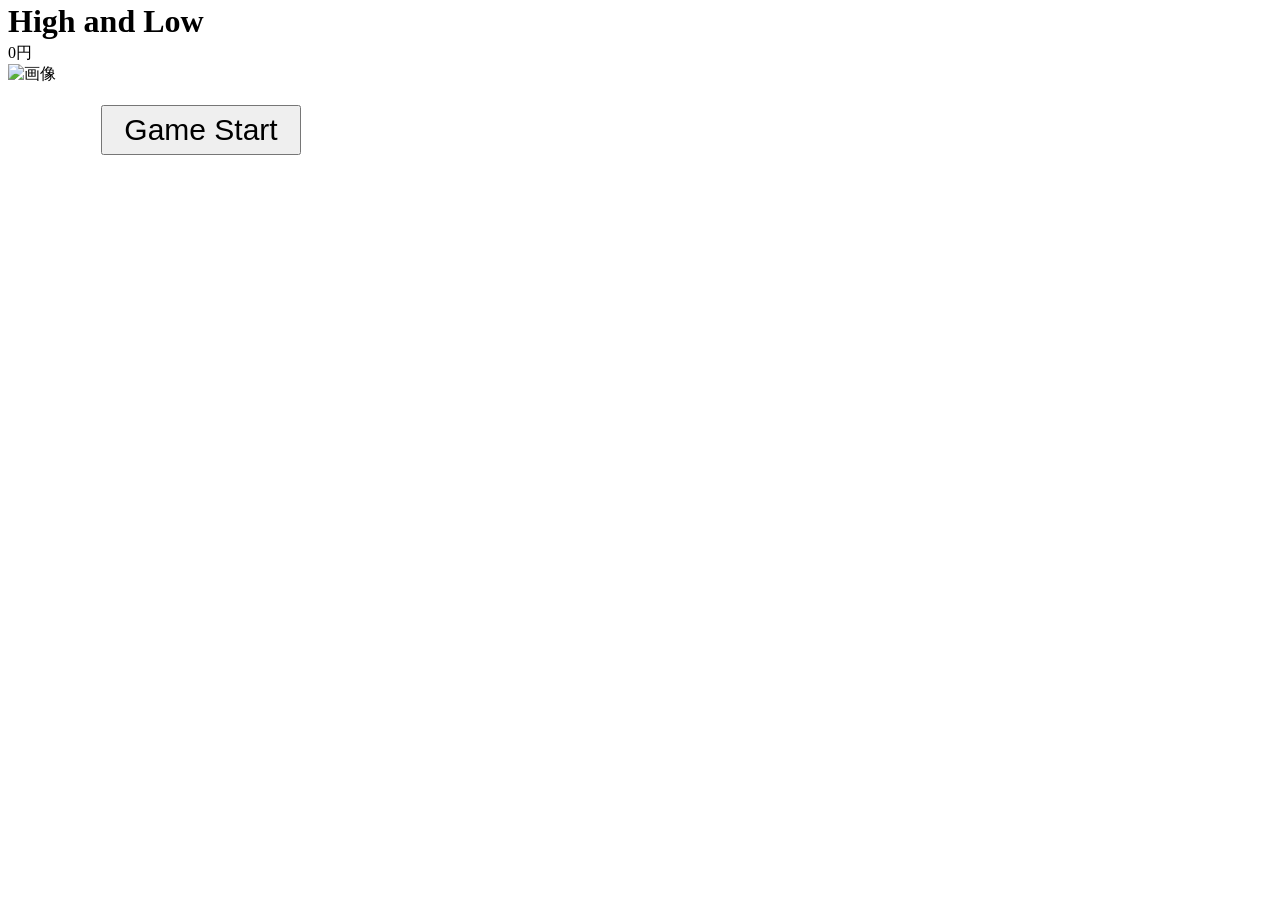
==== index.html @ c84df3c2 "Rename HaL.html to index.html" ====
<!DOCTYPE html>
<html>
 <head>
  <link rel="stylesheet" href="sabset.css">
  <title>High and Low</title>
  <meta charset="UTF-8">
  <meta http-equiv="X-UA-Compatible" content="IE=edge">
  <meta name="viewport" content="width=device-width, initial-scale=1.0">
 </head>
 <body>
  <h1>High and Low</h1><span id="score">0</span><span>円</span>
  <br><img id="cards" src="C:/Users/ic261224/Documents/HaL\cards/Start.png" alt="画像"><br>

  <div style="position: relative;">
  <h2 id="end"></h2>
　<button id="high" style="position:absolute; top:0px; left:30px;  display:none; width:100px; height:50px; font-size:30px;" onclick="high()">High</button>
  <button id="low" style="position:absolute; top:0px; left:250px; display:none; width:100px; height:50px; font-size:30px;" onclick="low()">Low</button>
  <button id="even" style="position:absolute; top:0px; left:165px; display:none; width:50px; height:50px; font-size:15px;" onclick="even()">Even</button>
  <button id="start" style="position:absolute; top:0px; left:93px; display:block; width:200px; height:50px; font-size:30px;" onclick="start()">Game Start</button>
  </div>
  <script src="HaL.js"></script>
 </body>
</html>
---- sabset.css ----
p {
 letter-spacing: -3px;
}
p,h1 {
  line-height: 0px;
}
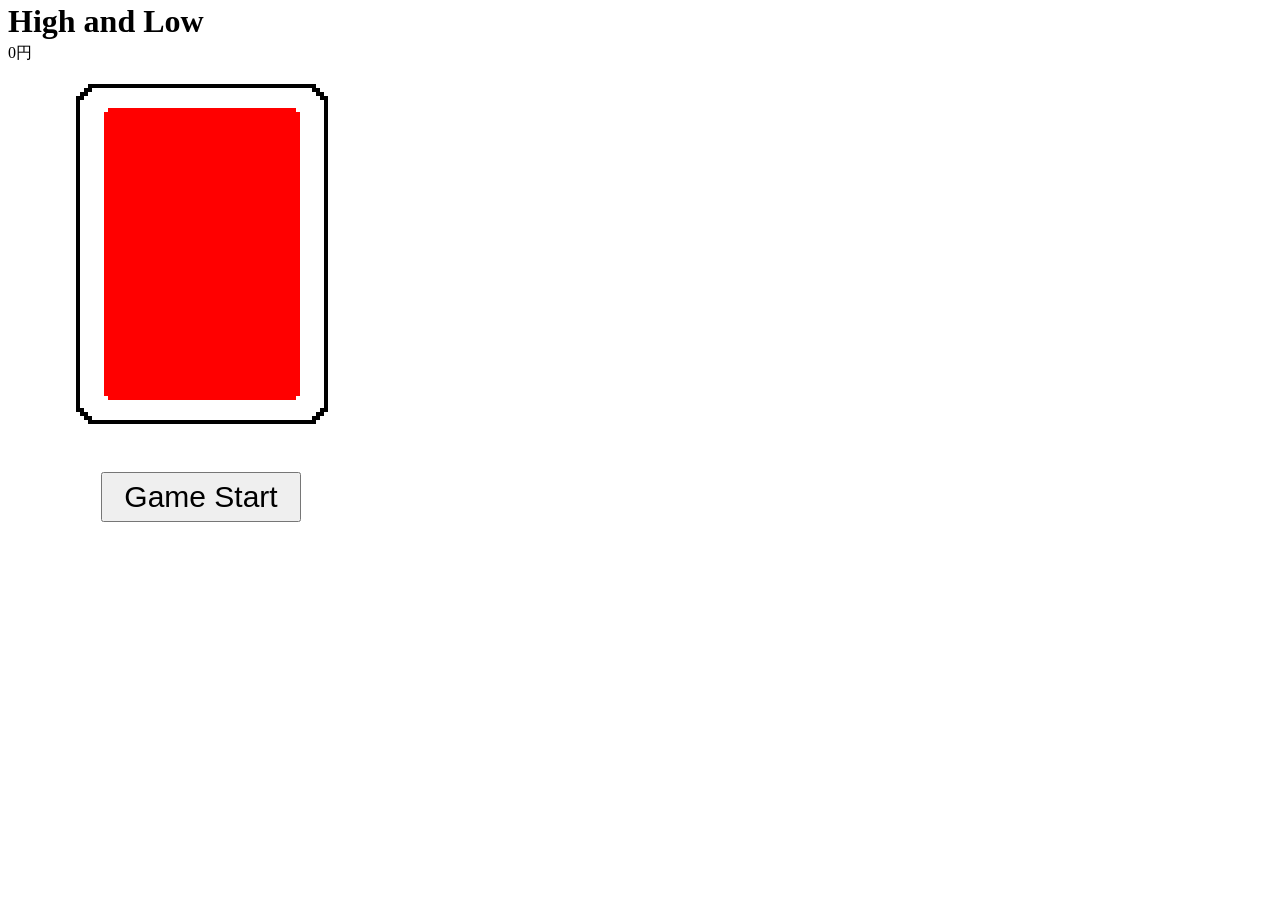
==== commit cdadad6a: "Update index.html" ====
--- a/index.html
+++ b/index.html
@@ -9,7 +9,7 @@
  </head>
  <body>
   <h1>High and Low</h1><span id="score">0</span><span>円</span>
-  <br><img id="cards" src="C:/Users/ic261224/Documents/HaL\cards/Start.png" alt="画像"><br>
+  <br><img id="cards" src="cards/Start.png" alt="画像"><br>
 
   <div style="position: relative;">
   <h2 id="end"></h2>
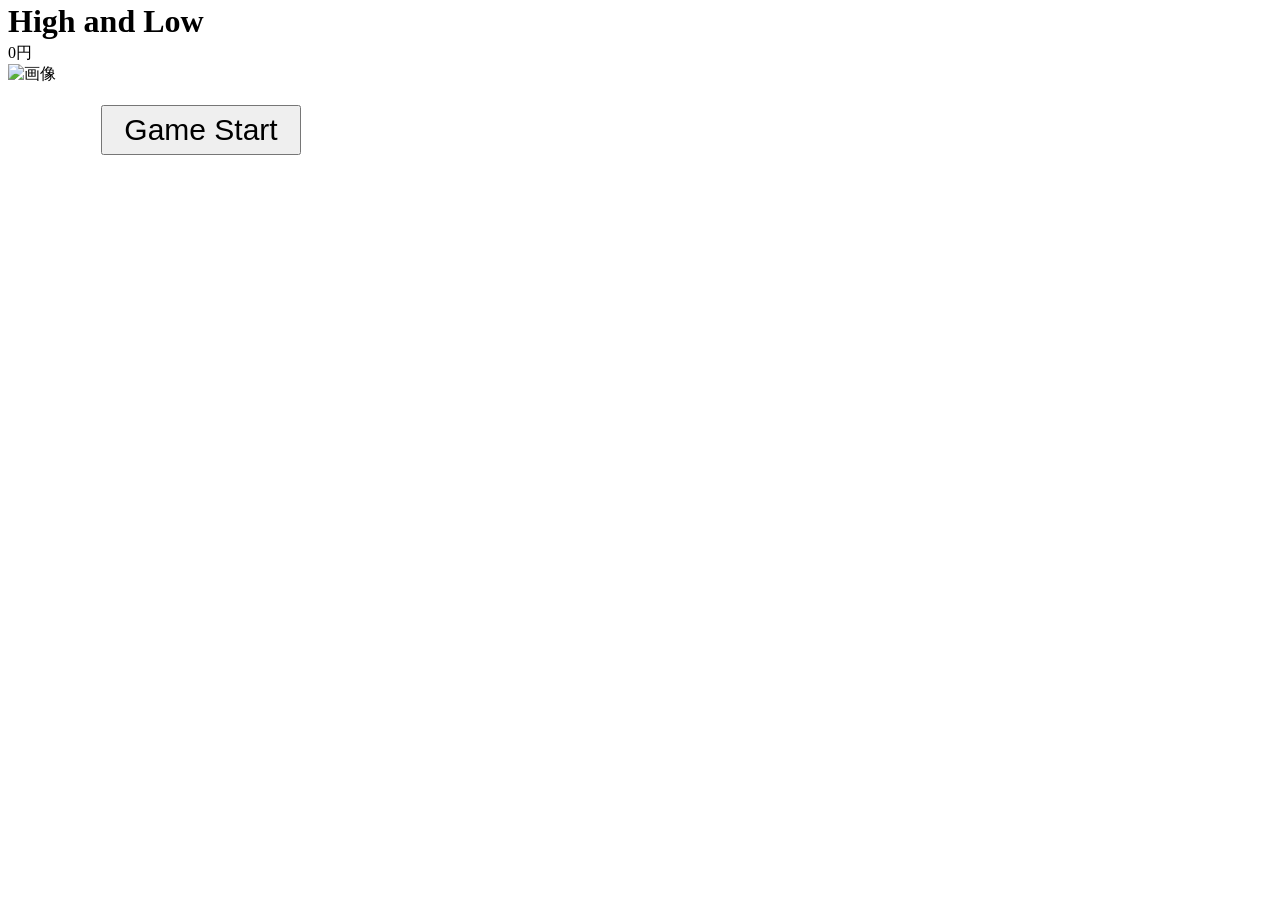
==== commit efc501cc: "Update index.html" ====
--- a/index.html
+++ b/index.html
@@ -9,7 +9,7 @@
  </head>
  <body>
   <h1>High and Low</h1><span id="score">0</span><span>円</span>
-  <br><img id="cards" src="cards/Start.png" alt="画像"><br>
+  <br><img id="cards" src="" alt="画像"><br>
 
   <div style="position: relative;">
   <h2 id="end"></h2>
